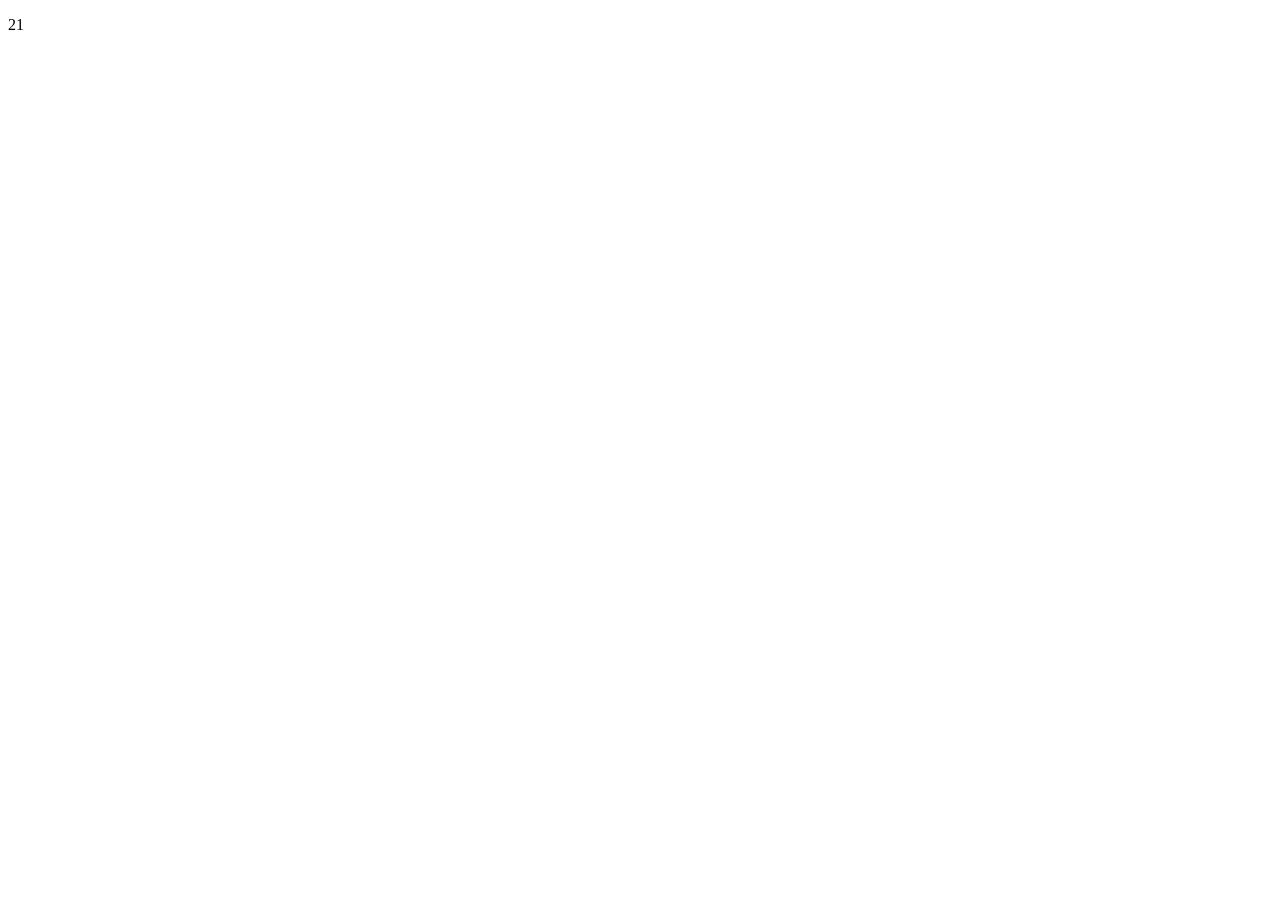
==== JavaScript/Demo_Array/demo.html @ bf261c51 "folder added" ====
<!DOCTYPE html>
<html lang="en">
<head>
    <meta charset="UTF-8">
    <meta name="viewport" content="width=device-width, initial-scale=1.0">
    <title>Arrays</title>
</head>
<body>
    <p id="demo"></p>
    <script>
        let cars = ["BMW", "VOLVO", "HONDA"];
        document.getElementById("demo").innerHTML = cars;

        let BMW = cars[0];
        document.getElementById("demo").innerHTML = BMW;

        let len = cars.length;
        document.getElementById("demo").innerHTML = len;

        let last = cars[cars.length-1];
        document.getElementById("demo").innerHTML = last;

        cars.forEach((item, index, array) => {console.log(item, index);});

        document.getElementById("demo").innerHTML = cars.toString();

        let last1 = cars.pop();
        document.getElementById("demo").innerHTML = last1;

        let last2 = cars[cars.length -1];
        console.log(last2);

        cars.push("AUDI");
        document.getElementById("demo").innerHTML = cars;

        cars.shift();
        document.getElementById("demo").innerHTML = cars;

        cars.unshift("TOYAT");
        document.getElementById("demo").innerHTML = cars;

        let bikes = ["Yamaha", "Royal", "Suzuki"];
        let vech = cars.concat(bikes);
        document.getElementById("demo").innerHTML = vech;

        vech.sort();
        document.getElementById("demo").innerHTML = vech;

        vech.reverse();
        document.getElementById("demo").innerHTML = vech;

        let num1 = [1,2,3,4,5,6];
        let num2 = num1.map(multiply);
        function multiply(value){
            return value*4;
        }
        document.getElementById("demo").innerHTML = num2;

        let num3 = num1.filter(comp);
        function comp(value){
            return value>4;
        }
        document.getElementById("demo").innerHTML = num3;

        
        let num4 = num1.reduce(sum);
        function sum(total,value){
            return total+value;
        }
        document.getElementById("demo").innerHTML = num4;
    </script>
</body>
</html>
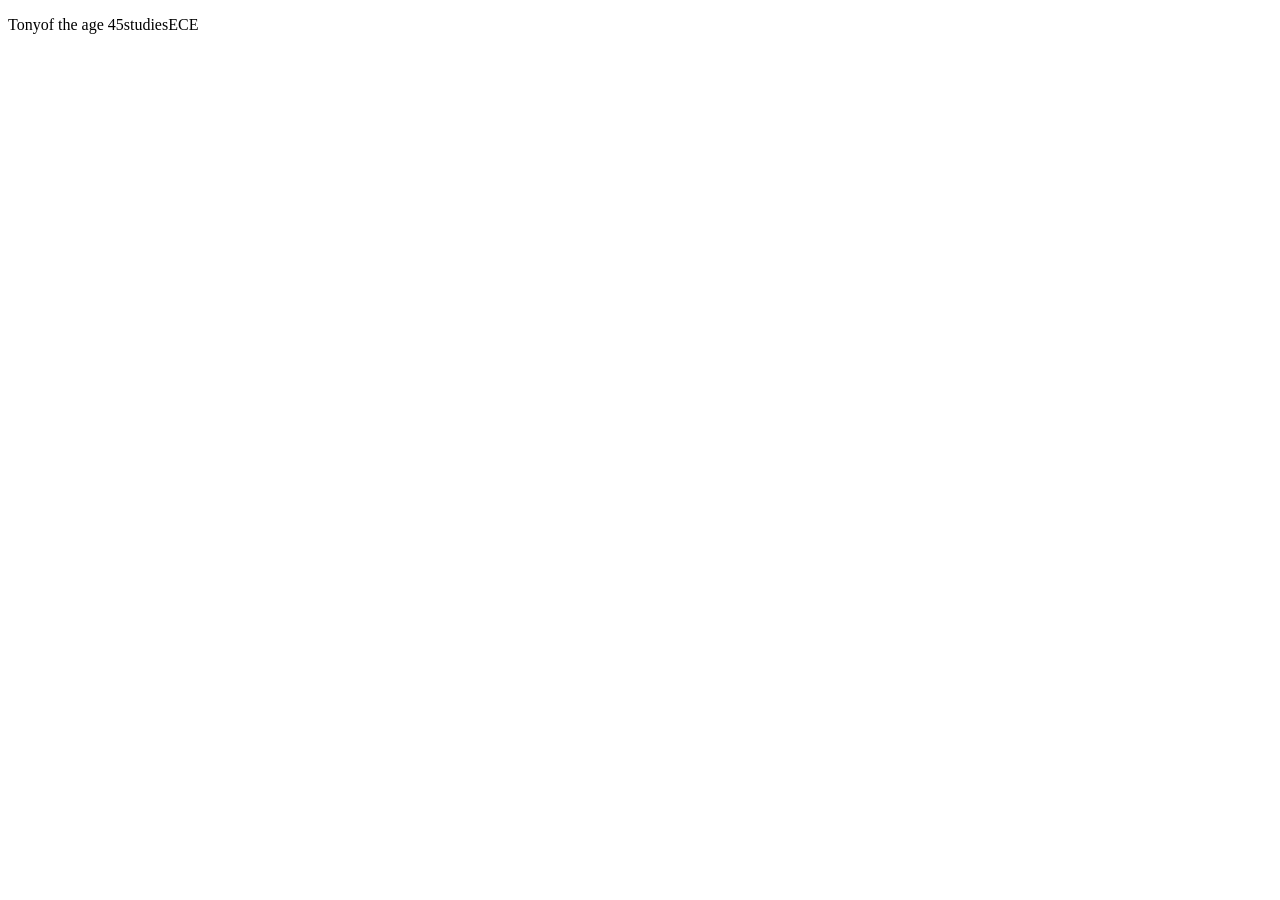
==== commit e90e450b: "folder added" ====
--- a/JavaScript/Demo_Array/demo.html
+++ b/JavaScript/Demo_Array/demo.html
@@ -68,6 +68,24 @@
             return total+value;
         }
         document.getElementById("demo").innerHTML = num4;
+
+        
+
+        var student = {
+            name: "Tony",
+            age: 45,
+            studies: "ECE",
+        };
+        document.getElementById("demo").innerHTML = student.name + "of the age " + student.age + "studies" + student.studies;
+
+        function stud(name,age,studies){
+            this.name = name;
+            this.age = age;
+            this.studies = studies;
+        }
+        var student = stud("Tony Stark", 45, "ECE");
+        document.getElementById("demo").innerHTML = student.name + "of the age " + student.age + "studies" + student.studies;
+
     </script>
 </body>
 </html>
